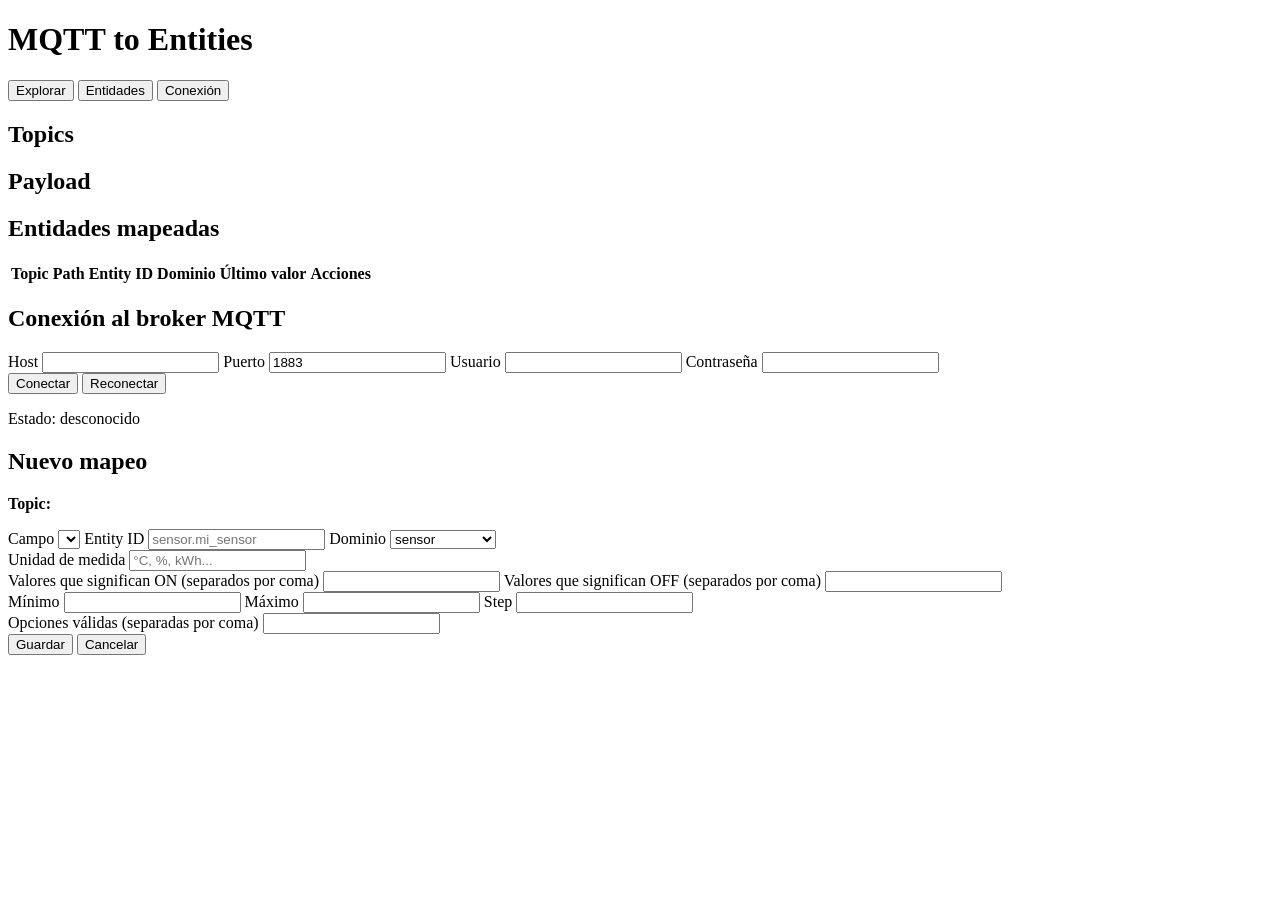
==== mqtt_to_entities/frontend/index.html @ 80cd438f "Restructure as HA add-on repository (repository.yaml + mqtt_to_entities/ subfolder) Home Assistant r" ====
<!DOCTYPE html>
<html lang="es">
<head>
  <meta charset="UTF-8" />
  <meta name="viewport" content="width=device-width, initial-scale=1.0" />
  <title>MQTT to Entities</title>
  <link rel="stylesheet" href="static/style.css" />
</head>
<body>
  <header>
    <h1>MQTT to Entities</h1>
    <nav id="tabs">
      <button class="tab-btn active" data-tab="explorar">Explorar</button>
      <button class="tab-btn" data-tab="entidades">Entidades</button>
      <button class="tab-btn" data-tab="conexion">Conexi&oacute;n</button>
    </nav>
  </header>

  <main>
    <section id="tab-explorar" class="tab-panel active">
      <div class="explorar-layout">
        <div class="tree-panel">
          <h2>Topics</h2>
          <div id="topic-tree"></div>
        </div>
        <div class="payload-panel">
          <h2>Payload</h2>
          <div id="topic-title"></div>
          <pre id="topic-json"></pre>
        </div>
      </div>
    </section>

    <section id="tab-entidades" class="tab-panel">
      <h2>Entidades mapeadas</h2>
      <table id="mappings-table">
        <thead>
          <tr>
            <th>Topic</th>
            <th>Path</th>
            <th>Entity ID</th>
            <th>Dominio</th>
            <th>&Uacute;ltimo valor</th>
            <th>Acciones</th>
          </tr>
        </thead>
        <tbody></tbody>
      </table>
    </section>

    <section id="tab-conexion" class="tab-panel">
      <h2>Conexi&oacute;n al broker MQTT</h2>
      <form id="connection-form">
        <label>Host <input type="text" id="conn-host" required /></label>
        <label>Puerto <input type="number" id="conn-port" value="1883" required /></label>
        <label>Usuario <input type="text" id="conn-username" /></label>
        <label>Contrase&ntilde;a <input type="password" id="conn-password" /></label>
        <div class="actions">
          <button type="submit">Conectar</button>
          <button type="button" id="btn-reconnect">Reconectar</button>
        </div>
      </form>
      <p>Estado: <span id="conn-status">desconocido</span></p>
      <p id="conn-error" class="error"></p>
    </section>
  </main>

  <div id="mapping-modal" class="modal hidden">
    <div class="modal-content">
      <h2>Nuevo mapeo</h2>
      <form id="mapping-form">
        <p><strong>Topic:</strong> <span id="mapping-topic"></span></p>
        <label>Campo
          <select id="mapping-field-path"></select>
        </label>
        <label>Entity ID <input type="text" id="mapping-entity-id" placeholder="sensor.mi_sensor" required /></label>
        <label>Dominio
          <select id="mapping-domain">
            <option value="sensor">sensor</option>
            <option value="binary_sensor">binary_sensor</option>
            <option value="switch">switch</option>
            <option value="number">number</option>
            <option value="text">text</option>
            <option value="select">select</option>
          </select>
        </label>

        <div id="domain-config-sensor" class="domain-config">
          <label>Unidad de medida <input type="text" id="cfg-unit" placeholder="&deg;C, %, kWh..." /></label>
        </div>

        <div id="domain-config-onoff" class="domain-config hidden">
          <label>Valores que significan ON (separados por coma) <input type="text" id="cfg-on-values" /></label>
          <label>Valores que significan OFF (separados por coma) <input type="text" id="cfg-off-values" /></label>
        </div>

        <div id="domain-config-number" class="domain-config hidden">
          <label>M&iacute;nimo <input type="number" id="cfg-min" /></label>
          <label>M&aacute;ximo <input type="number" id="cfg-max" /></label>
          <label>Step <input type="number" id="cfg-step" step="any" /></label>
        </div>

        <div id="domain-config-select" class="domain-config hidden">
          <label>Opciones v&aacute;lidas (separadas por coma) <input type="text" id="cfg-options" /></label>
        </div>

        <div class="actions">
          <button type="submit">Guardar</button>
          <button type="button" id="mapping-cancel">Cancelar</button>
        </div>
      </form>
    </div>
  </div>

  <script src="static/app.js"></script>
</body>
</html>
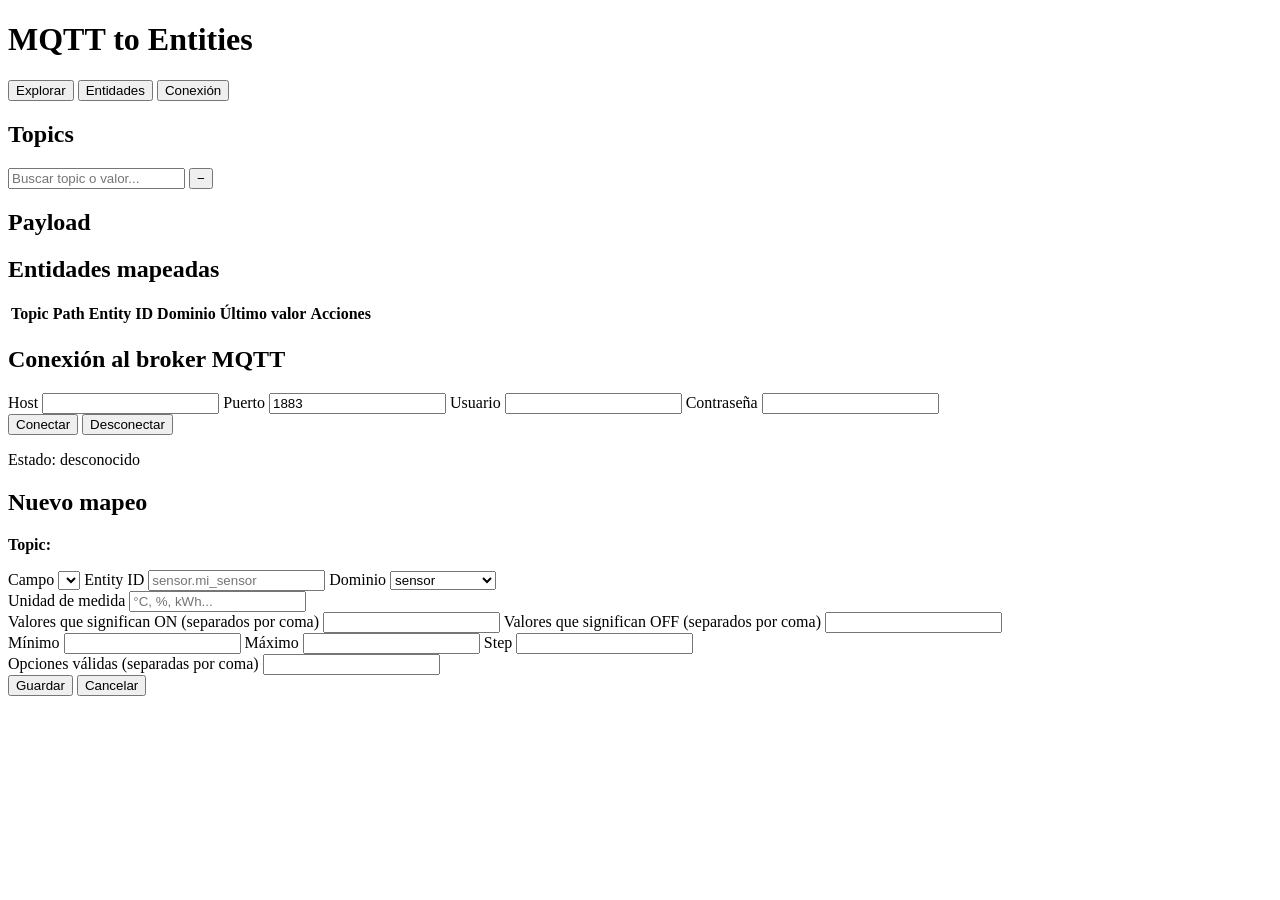
==== commit 862a71ad: "Collapsible MQTT tree, search, connection status colors (v1.02) Connection tab: - Status shown as a " ====
--- a/mqtt_to_entities/frontend/index.html
+++ b/mqtt_to_entities/frontend/index.html
@@ -21,6 +21,10 @@
       <div class="explorar-layout">
         <div class="tree-panel">
           <h2>Topics</h2>
+          <div class="tree-toolbar">
+            <input type="search" id="tree-search" placeholder="Buscar topic o valor..." autocomplete="off" />
+            <button type="button" id="tree-collapse-all" title="Plegar todo">&minus;</button>
+          </div>
           <div id="topic-tree"></div>
         </div>
         <div class="payload-panel">
@@ -56,11 +60,11 @@
         <label>Usuario <input type="text" id="conn-username" /></label>
         <label>Contrase&ntilde;a <input type="password" id="conn-password" /></label>
         <div class="actions">
-          <button type="submit">Conectar</button>
-          <button type="button" id="btn-reconnect">Reconectar</button>
+          <button type="submit" id="btn-connect">Conectar</button>
+          <button type="button" id="btn-disconnect">Desconectar</button>
         </div>
       </form>
-      <p>Estado: <span id="conn-status">desconocido</span></p>
+      <p>Estado: <span id="conn-status" class="status-pill">desconocido</span></p>
       <p id="conn-error" class="error"></p>
     </section>
   </main>
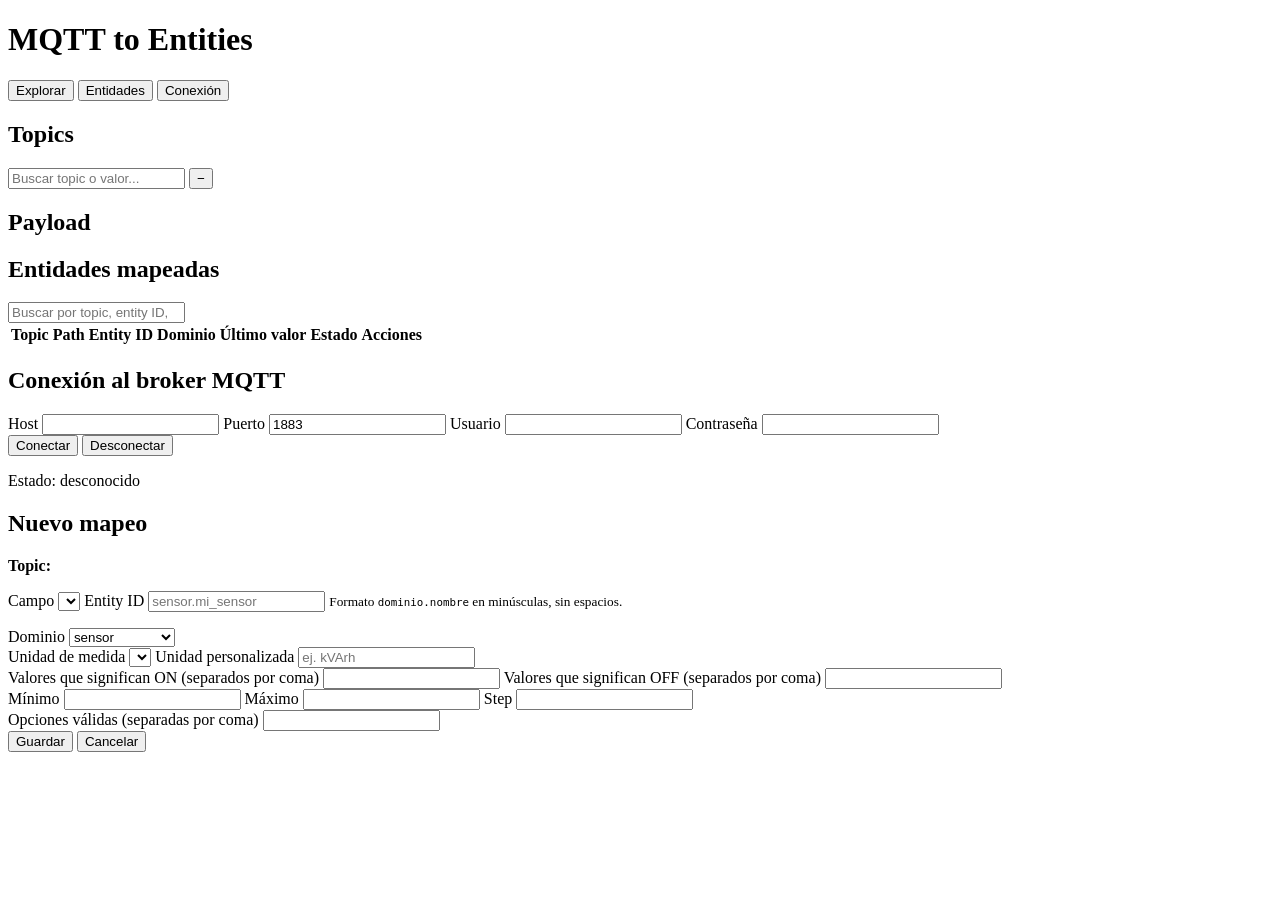
==== commit f7c34df4: "Unit dropdown, entity ID validation, payload create buttons (v1.03) Fixes entities staying at null: " ====
--- a/mqtt_to_entities/frontend/index.html
+++ b/mqtt_to_entities/frontend/index.html
@@ -37,6 +37,10 @@
 
     <section id="tab-entidades" class="tab-panel">
       <h2>Entidades mapeadas</h2>
+      <div class="entities-toolbar">
+        <input type="search" id="mappings-search" placeholder="Buscar por topic, entity ID, path o dominio..." autocomplete="off" />
+        <span id="mappings-count" class="mappings-count"></span>
+      </div>
       <table id="mappings-table">
         <thead>
           <tr>
@@ -45,6 +49,7 @@
             <th>Entity ID</th>
             <th>Dominio</th>
             <th>&Uacute;ltimo valor</th>
+            <th>Estado</th>
             <th>Acciones</th>
           </tr>
         </thead>
@@ -77,7 +82,11 @@
         <label>Campo
           <select id="mapping-field-path"></select>
         </label>
-        <label>Entity ID <input type="text" id="mapping-entity-id" placeholder="sensor.mi_sensor" required /></label>
+        <label>Entity ID
+          <input type="text" id="mapping-entity-id" placeholder="sensor.mi_sensor" required />
+          <small class="field-hint">Formato <code>dominio.nombre</code> en min&uacute;sculas, sin espacios.</small>
+        </label>
+        <p id="mapping-error" class="error hidden"></p>
         <label>Dominio
           <select id="mapping-domain">
             <option value="sensor">sensor</option>
@@ -90,7 +99,12 @@
         </label>
 
         <div id="domain-config-sensor" class="domain-config">
-          <label>Unidad de medida <input type="text" id="cfg-unit" placeholder="&deg;C, %, kWh..." /></label>
+          <label>Unidad de medida
+            <select id="cfg-unit"></select>
+          </label>
+          <label id="cfg-unit-custom-label" class="hidden">Unidad personalizada
+            <input type="text" id="cfg-unit-custom" placeholder="ej. kVArh" />
+          </label>
         </div>
 
         <div id="domain-config-onoff" class="domain-config hidden">
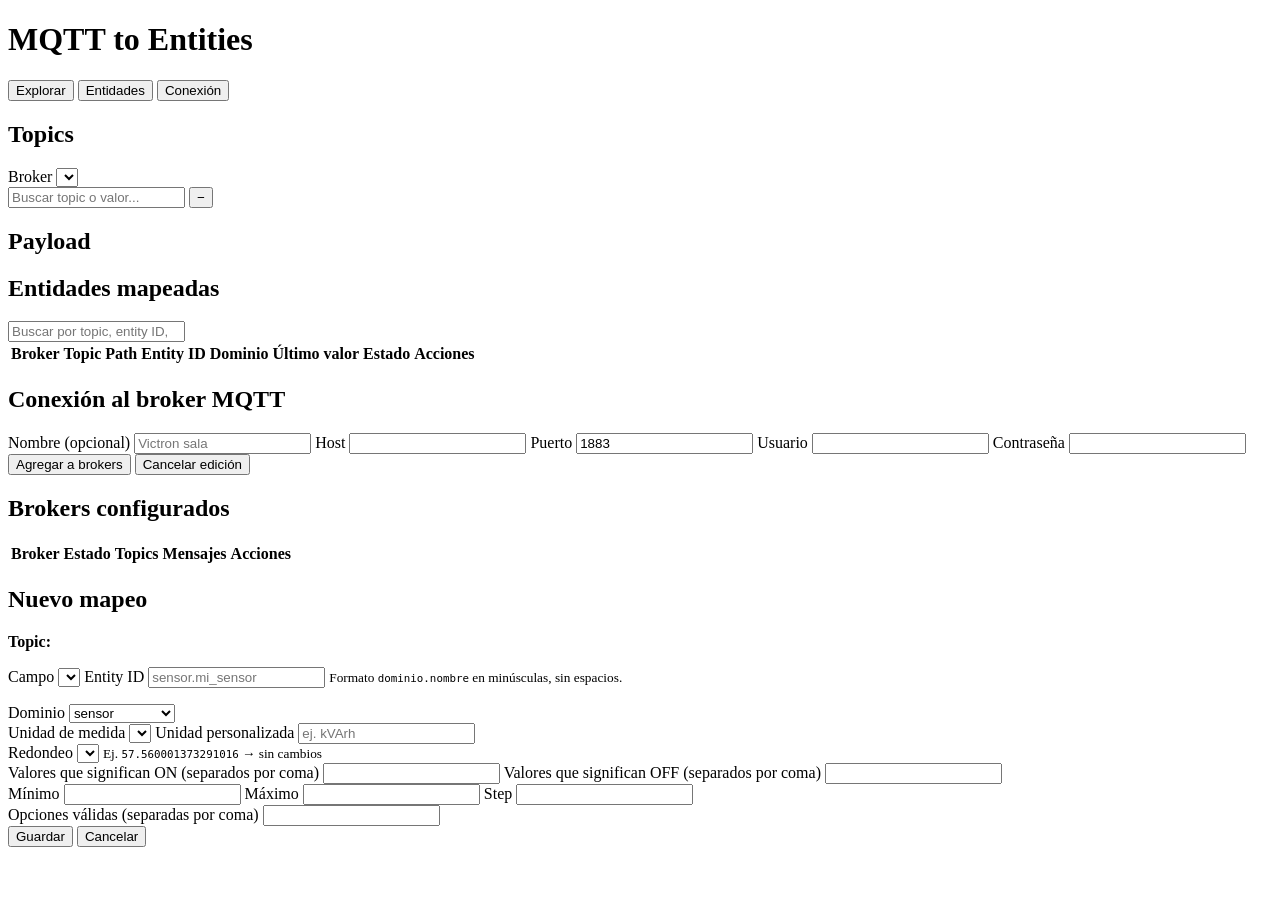
==== commit 3325744a: "Multiple brokers and value rounding (v1.04) Rounding: - New "Redondeo" option on sensor and number m" ====
--- a/mqtt_to_entities/frontend/index.html
+++ b/mqtt_to_entities/frontend/index.html
@@ -21,6 +21,9 @@
       <div class="explorar-layout">
         <div class="tree-panel">
           <h2>Topics</h2>
+          <label class="tree-broker-label">Broker
+            <select id="tree-broker"></select>
+          </label>
           <div class="tree-toolbar">
             <input type="search" id="tree-search" placeholder="Buscar topic o valor..." autocomplete="off" />
             <button type="button" id="tree-collapse-all" title="Plegar todo">&minus;</button>
@@ -44,6 +47,7 @@
       <table id="mappings-table">
         <thead>
           <tr>
+            <th>Broker</th>
             <th>Topic</th>
             <th>Path</th>
             <th>Entity ID</th>
@@ -58,19 +62,39 @@
     </section>
 
     <section id="tab-conexion" class="tab-panel">
-      <h2>Conexi&oacute;n al broker MQTT</h2>
-      <form id="connection-form">
-        <label>Host <input type="text" id="conn-host" required /></label>
-        <label>Puerto <input type="number" id="conn-port" value="1883" required /></label>
-        <label>Usuario <input type="text" id="conn-username" /></label>
-        <label>Contrase&ntilde;a <input type="password" id="conn-password" /></label>
-        <div class="actions">
-          <button type="submit" id="btn-connect">Conectar</button>
-          <button type="button" id="btn-disconnect">Desconectar</button>
+      <div class="conexion-layout">
+        <div class="broker-form-panel">
+          <h2>Conexi&oacute;n al broker MQTT</h2>
+          <form id="connection-form">
+            <label>Nombre (opcional) <input type="text" id="conn-name" placeholder="Victron sala" /></label>
+            <label>Host <input type="text" id="conn-host" required /></label>
+            <label>Puerto <input type="number" id="conn-port" value="1883" required /></label>
+            <label>Usuario <input type="text" id="conn-username" /></label>
+            <label>Contrase&ntilde;a <input type="password" id="conn-password" /></label>
+            <div class="actions">
+              <button type="submit" id="btn-add-broker">Agregar a brokers</button>
+              <button type="button" id="btn-cancel-edit" class="hidden">Cancelar edici&oacute;n</button>
+            </div>
+          </form>
+          <p id="conn-error" class="error"></p>
         </div>
-      </form>
-      <p>Estado: <span id="conn-status" class="status-pill">desconocido</span></p>
-      <p id="conn-error" class="error"></p>
+
+        <div class="broker-list-panel">
+          <h2>Brokers configurados</h2>
+          <table id="brokers-table">
+            <thead>
+              <tr>
+                <th>Broker</th>
+                <th>Estado</th>
+                <th>Topics</th>
+                <th>Mensajes</th>
+                <th>Acciones</th>
+              </tr>
+            </thead>
+            <tbody></tbody>
+          </table>
+        </div>
+      </div>
     </section>
   </main>
 
@@ -107,6 +131,13 @@
           </label>
         </div>
 
+        <div id="domain-config-precision" class="domain-config">
+          <label>Redondeo
+            <select id="cfg-precision"></select>
+            <small class="field-hint">Ej. <code>57.560001373291016</code> &rarr; <span id="precision-example">sin cambios</span></small>
+          </label>
+        </div>
+
         <div id="domain-config-onoff" class="domain-config hidden">
           <label>Valores que significan ON (separados por coma) <input type="text" id="cfg-on-values" /></label>
           <label>Valores que significan OFF (separados por coma) <input type="text" id="cfg-off-values" /></label>
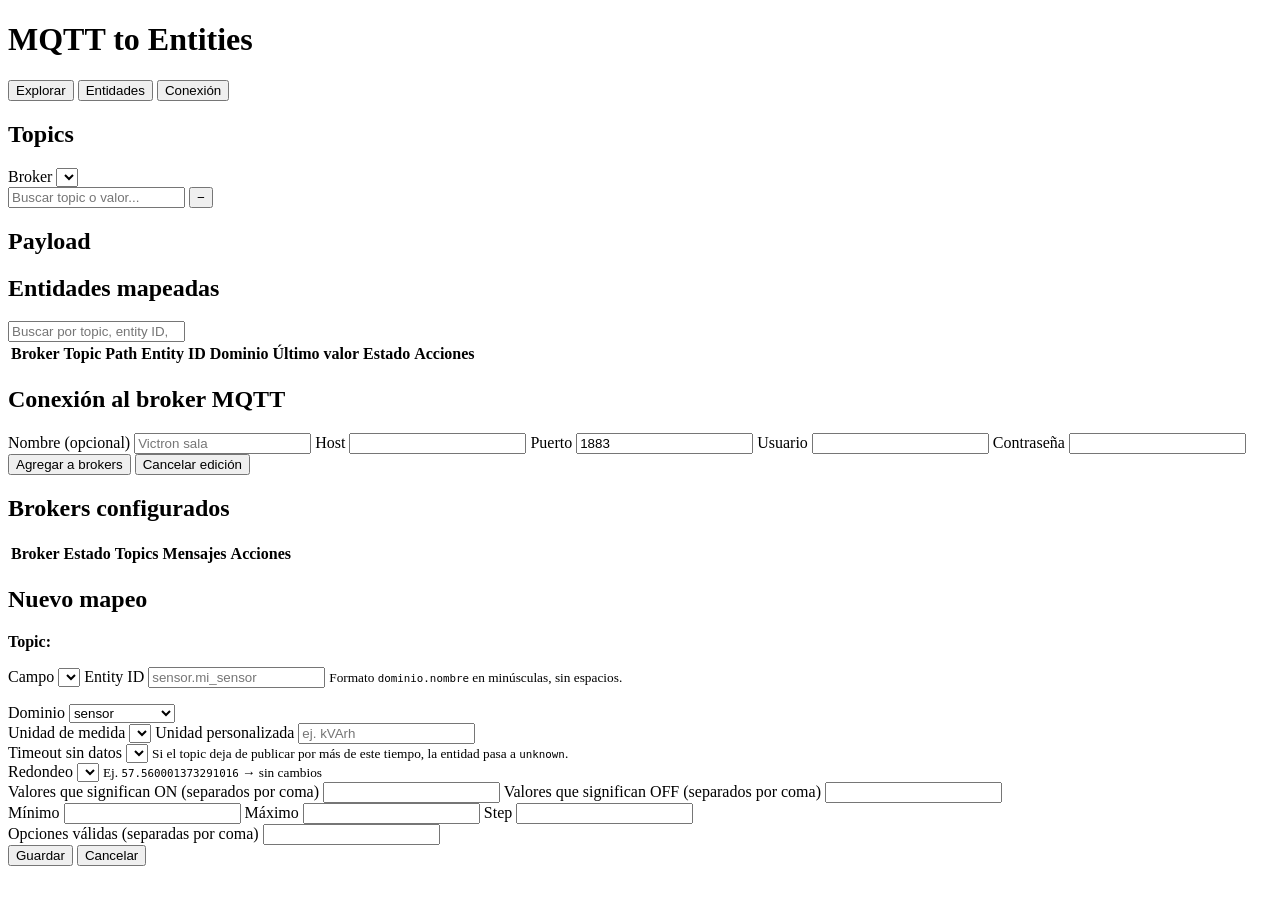
==== commit 063efb93: "Mark entities unknown when their topic goes quiet (v1.08) A broker can stay connected while one devi" ====
--- a/mqtt_to_entities/frontend/index.html
+++ b/mqtt_to_entities/frontend/index.html
@@ -100,7 +100,7 @@
 
   <div id="mapping-modal" class="modal hidden">
     <div class="modal-content">
-      <h2>Nuevo mapeo</h2>
+      <h2 id="mapping-modal-title">Nuevo mapeo</h2>
       <form id="mapping-form">
         <p><strong>Topic:</strong> <span id="mapping-topic"></span></p>
         <label>Campo
@@ -130,6 +130,11 @@
             <input type="text" id="cfg-unit-custom" placeholder="ej. kVArh" />
           </label>
         </div>
+
+        <label>Timeout sin datos
+          <select id="cfg-stale-timeout"></select>
+          <small class="field-hint">Si el topic deja de publicar por m&aacute;s de este tiempo, la entidad pasa a <code>unknown</code>.</small>
+        </label>
 
         <div id="domain-config-precision" class="domain-config">
           <label>Redondeo
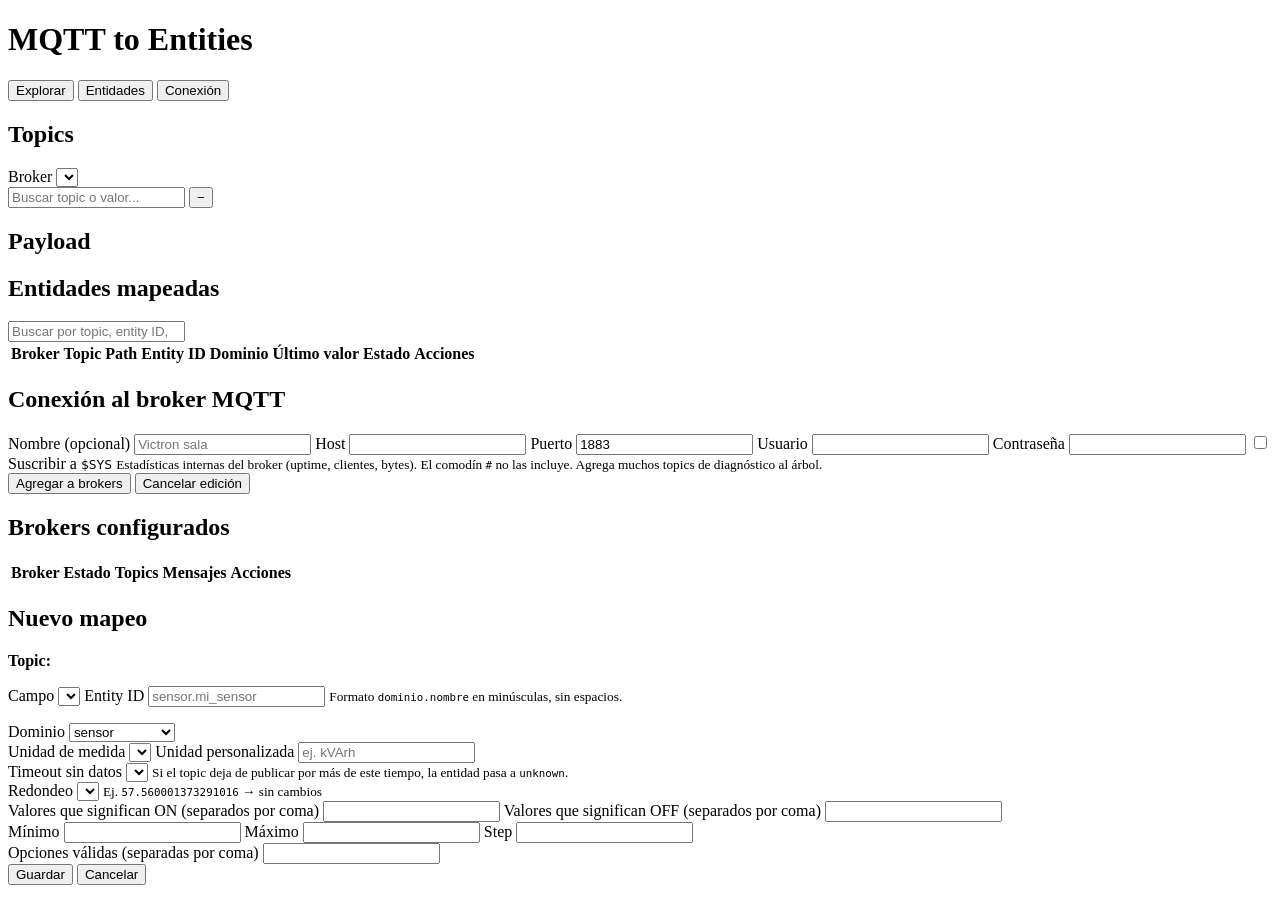
==== commit 3e8c7ba4: "Optional $SYS subscription per broker (v1.10) "#" does not match topics beginning with "$" (MQTT 3.1" ====
--- a/mqtt_to_entities/frontend/index.html
+++ b/mqtt_to_entities/frontend/index.html
@@ -71,6 +71,11 @@
             <label>Puerto <input type="number" id="conn-port" value="1883" required /></label>
             <label>Usuario <input type="text" id="conn-username" /></label>
             <label>Contrase&ntilde;a <input type="password" id="conn-password" /></label>
+            <label class="checkbox-label">
+              <input type="checkbox" id="conn-subscribe-sys" />
+              Suscribir a <code>$SYS</code>
+              <small class="field-hint">Estad&iacute;sticas internas del broker (uptime, clientes, bytes). El comod&iacute;n <code>#</code> no las incluye. Agrega muchos topics de diagn&oacute;stico al &aacute;rbol.</small>
+            </label>
             <div class="actions">
               <button type="submit" id="btn-add-broker">Agregar a brokers</button>
               <button type="button" id="btn-cancel-edit" class="hidden">Cancelar edici&oacute;n</button>
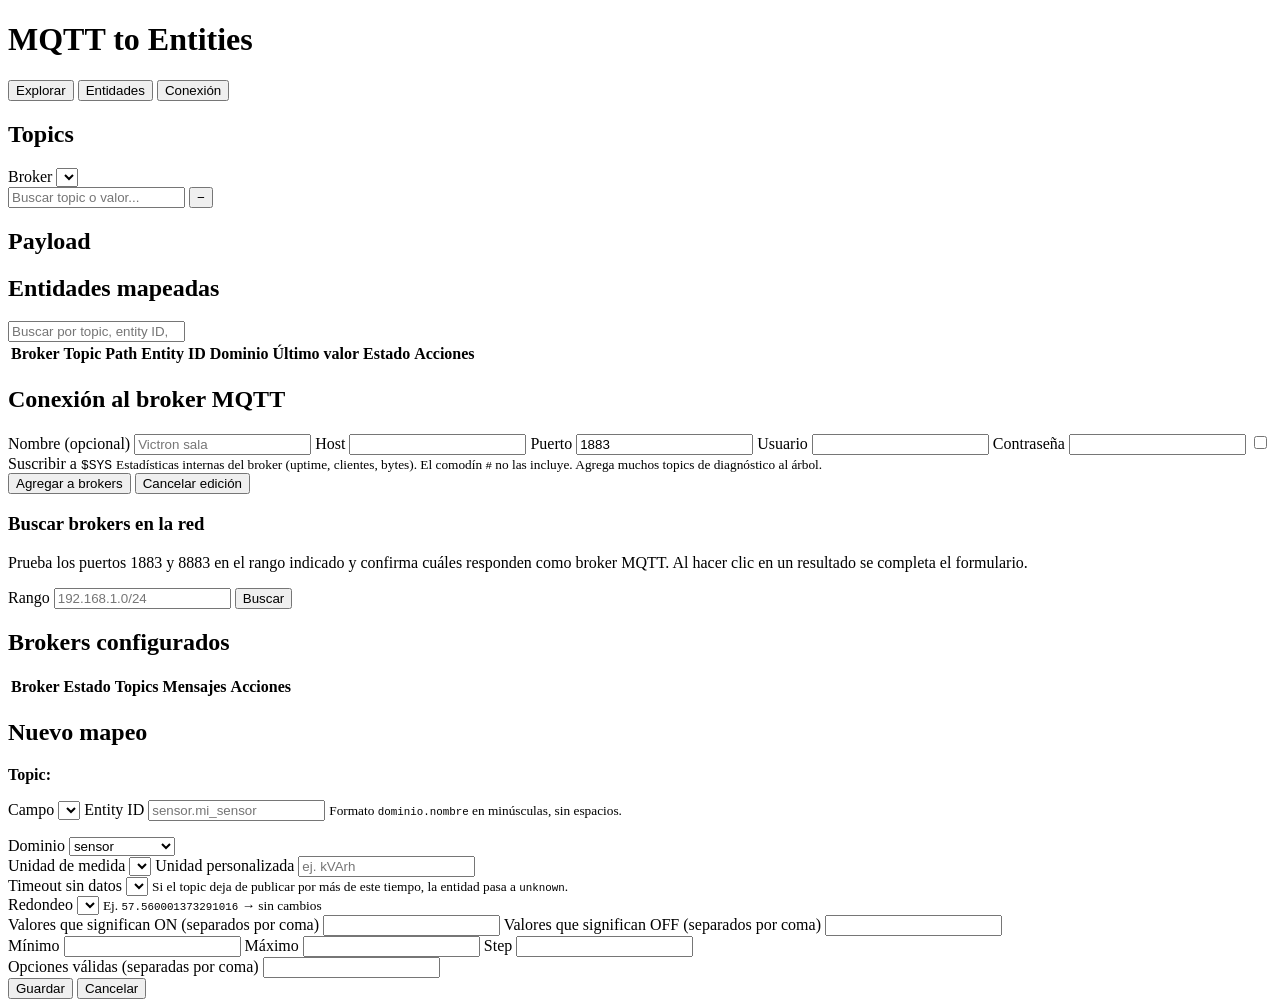
==== commit 6a3c0eca: "Add MQTT broker network scanner to the connection tab (v1.15) Sweeps a CIDR range for brokers so the" ====
--- a/mqtt_to_entities/frontend/index.html
+++ b/mqtt_to_entities/frontend/index.html
@@ -82,6 +82,23 @@
             </div>
           </form>
           <p id="conn-error" class="error"></p>
+
+          <div id="scan-panel">
+            <h3>Buscar brokers en la red</h3>
+            <p class="field-hint">
+              Prueba los puertos 1883 y 8883 en el rango indicado y confirma cu&aacute;les
+              responden como broker MQTT. Al hacer clic en un resultado se completa el formulario.
+            </p>
+            <div class="scan-controls">
+              <label>Rango
+                <input type="text" id="scan-range" list="scan-range-options" placeholder="192.168.1.0/24" />
+                <datalist id="scan-range-options"></datalist>
+              </label>
+              <button type="button" id="btn-scan">Buscar</button>
+            </div>
+            <p id="scan-status" class="field-hint"></p>
+            <ul id="scan-results"></ul>
+          </div>
         </div>
 
         <div class="broker-list-panel">
